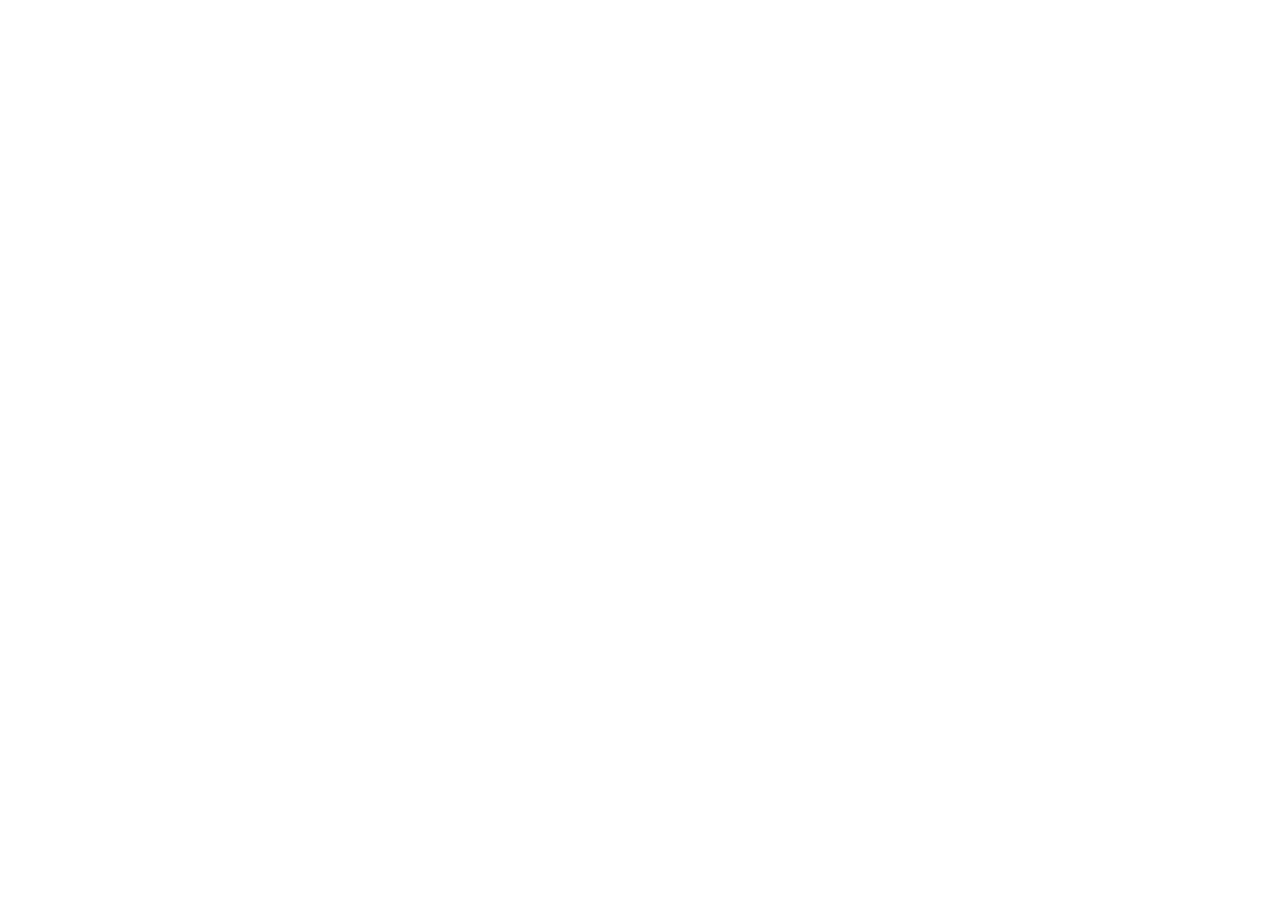
==== static/attraction.html @ 11754626 "Initial project" ====
<!DOCTYPE html>
<html lang="en">
<head>
  <meta charset="UTF-8">
  <meta name="viewport" content="width=device-width, initial-scale=1.0">
  <title>Attraction</title>
</head>
<body>
  
</body>
</html>
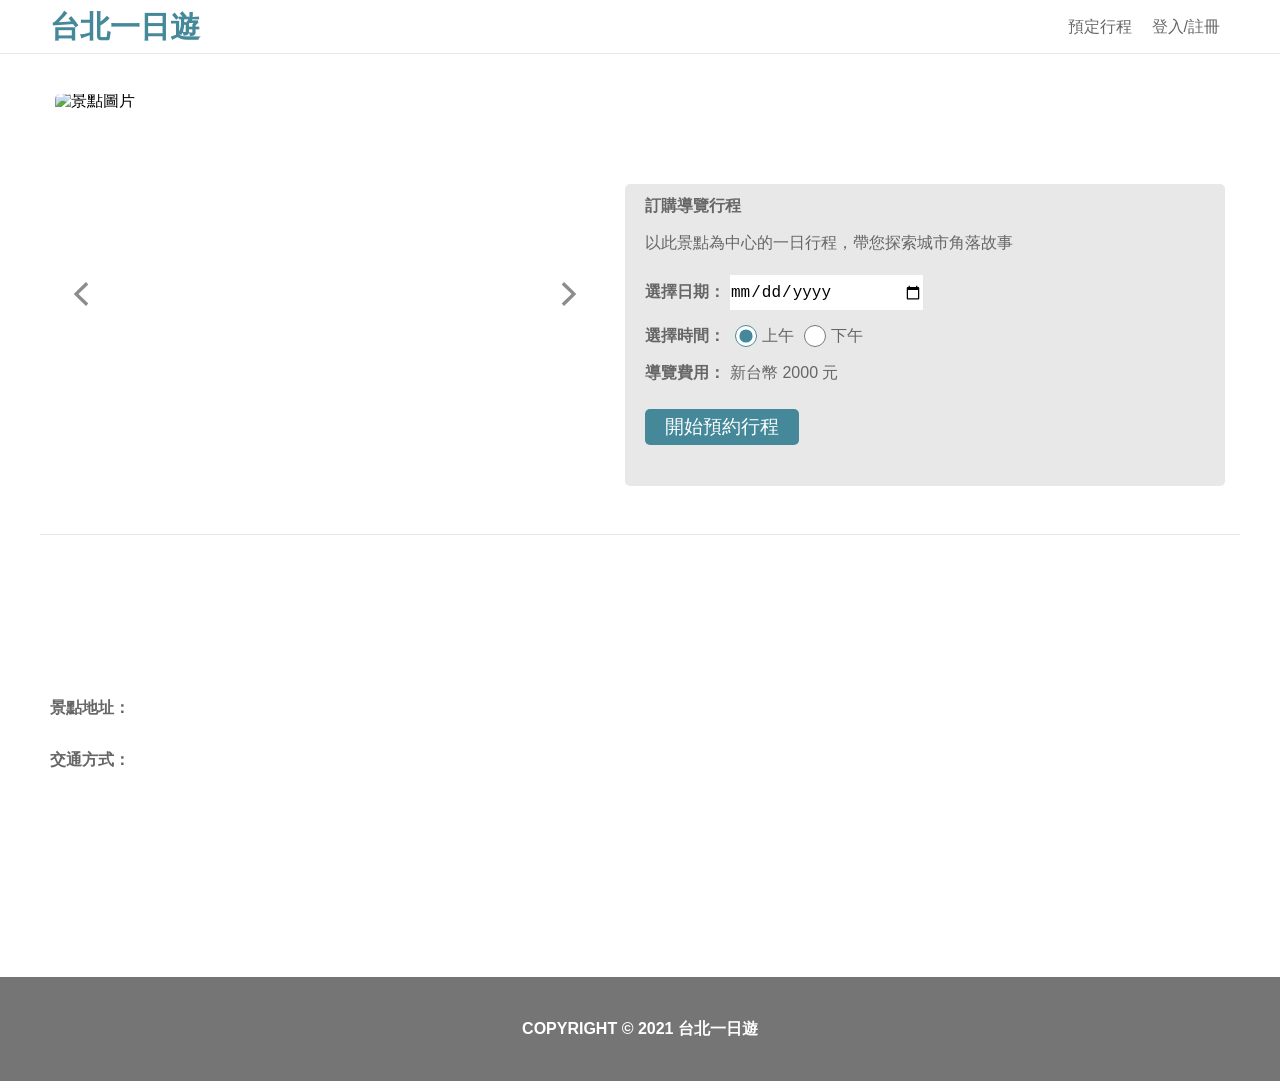
==== commit c317327f: "Complete attraction page RWD and slideshow" ====
--- a/static/attraction.html
+++ b/static/attraction.html
@@ -1,11 +1,129 @@
 <!DOCTYPE html>
-<html lang="en">
+<html lang="zh-TW">
 <head>
   <meta charset="UTF-8">
   <meta name="viewport" content="width=device-width, initial-scale=1.0">
-  <title>Attraction</title>
+  <link rel="stylesheet" href="/static/attraction.css">
+  <title>台北一日遊</title>
 </head>
 <body>
-  
+  <nav>
+    <div class="navigation">
+
+      <div class="logo">
+        <a href="/">台北一日遊</a>
+      </div>
+
+      <div class="nav-menu">
+        <div class="nav-item">預定行程</div>
+        <div class="nav-item">登入/註冊</div>
+      </div>
+
+    </div>
+  </nav>
+
+    <main>
+    <section class="attraction-section">
+
+      <div class="picture-current">
+
+        <img class="attraction-image" src="" alt="景點圖片">
+
+        <button class="picture-arrow picture-arrow-left">
+          <img src="/static/left_arrow.png" alt="上一張">
+        </button>
+
+        <button class="picture-arrow picture-arrow-right">
+          <img src="/static/right_arrow.png" alt="下一張">
+        </button>
+
+        <div class="indicator-bar">
+        </div>
+
+      </div>
+
+      <div class="profile">
+
+        <div class="attraction-title"></div>
+
+        <div class="attraction-category-mrt"></div>
+
+        <div class="booking-form">
+          <div class="booking-title">訂購導覽行程</div>
+
+          <div class="booking-description">
+            以此景點為中心的一日行程，帶您探索城市角落故事
+          </div>
+
+          <div class="booking-date">
+            <label for="booking-date-input">選擇日期：</label>
+
+            <input
+              id="booking-date-input"
+              type="date"
+            >
+          </div>
+
+          <div class="booking-time">
+            <div class="booking-label">選擇時間：</div>
+            <label class="time-option">
+              <input
+                type="radio"
+                name="booking-time"
+                value="morning"
+                checked
+              >
+              上午
+            </label>
+
+            <label class="time-option">
+              <input
+                type="radio"
+                name="booking-time"
+                value="afternoon"
+              >
+              下午
+            </label>
+          </div>
+
+          <div class="booking-price">
+            <span class="booking-label">導覽費用：</span>
+            <span>新台幣 2000 元</span>
+          </div>
+
+          <button class="booking-button">開始預約行程</button>
+
+        </div>
+      </div>
+    </section>
+
+    <div class="main-separator"></div>
+    <section class="attraction-info">
+
+      <div class="attraction-description"></div>
+
+      <div class="address-block">
+        <div class="info-title">景點地址：</div>
+
+        <div class="attraction-address"></div>
+      </div>
+
+      <div class="transport-block">
+        <div class="info-title">交通方式：</div>
+
+        <div class="attraction-transport"></div>
+      </div>
+
+    </section>
+  </main>
+
+  <footer>
+    <div class="footer-content">
+      COPYRIGHT © 2021 台北一日遊
+    </div>
+  </footer>
+
+  <script src="/static/attraction.js"></script>
+
 </body>
 </html>
--- a/static/attraction.css
+++ b/static/attraction.css
@@ -0,0 +1,556 @@
+* {
+    margin: 0;
+    padding: 0;
+    box-sizing: border-box;
+}
+body {
+    font-family: "Noto Sans TC", sans-serif;
+}
+/* ================================================== */
+nav {
+    position: fixed;
+    top: 0;
+    left: 0;
+    z-index: 1000;
+
+    width: 100%;
+    height: 54px;
+
+    display: flex;
+    align-items: center;
+    background-color: #FFFFFF;
+    border-bottom: 1px solid #E8E8E8;
+}
+.navigation {
+    display: flex;
+    justify-content: space-between;
+    align-items: center;
+
+    width: 100%;
+    max-width: 1200px;
+    padding: 0 10px;
+    margin: 0 auto;
+}
+.logo {
+    width: 150px;
+    font-size: 30px;
+    font-weight: 700;
+    line-height: 34px;
+    color: #448899;
+
+    white-space: nowrap;
+    flex-shrink: 0;
+}
+.logo a {
+    color: #448899;
+    text-decoration: none;
+}
+.nav-menu {
+    display: flex;
+    align-items: center;
+    flex-shrink: 0;
+}
+.nav-item {
+    padding: 10px;
+    font-size: 16px;
+    font-weight: 500;
+    line-height: 14px;
+    color: #666666;
+    white-space: nowrap;
+    cursor: pointer;
+}
+/* ================================================== */
+main {
+    padding-top: 94px;
+}
+.attraction-section {
+    width: 100%;
+    max-width: 1200px;
+    height: 400px;
+    margin: 0 auto;
+
+    display: flex;
+}
+.picture-current {
+    position: relative;
+
+    width: 540px;
+    height: 400px;
+    margin-left: 15px;
+
+    border-radius: 5px;
+    overflow: hidden;
+}
+.attraction-image {
+    width: 100%;
+    height: 406px;
+
+    position: relative;
+    top: -3px;
+
+    object-fit: cover;
+    display: block;
+}
+.picture-arrow {
+    position: absolute;
+    top: 182px;
+
+    width: 36px;
+    height: 36px;
+    padding: 0;
+
+    border: none;
+    background: none;
+
+    opacity: 0.75;
+    cursor: pointer;
+}
+.picture-arrow img {
+    width: 36px;
+    height: 36px;
+    display: block;
+}
+.picture-arrow-left {
+    left: 10px;
+}
+.picture-arrow-right {
+    right: 10px;
+}
+.indicator-bar {
+    position: absolute;
+    left: 0;
+    bottom: 0;
+
+    width: 100%;
+    height: 5px;
+
+    display: flex;
+    gap: 5px;
+    opacity: 0.75;
+}
+.indicator {
+    height: 5px;
+    flex: 1;
+
+    background-color: #FFFFFF;
+}
+.indicator.active {
+    background-color: #000000;
+}
+/* ================================================== */
+.profile {
+    width: 600px;
+    height: 400px;
+    margin-left: 30px;
+}
+.attraction-title {
+    width: 100%;
+    height: 33px;
+
+    font-size: 24px;
+    font-weight: 700;
+    line-height: 24px;
+    color: #666666;
+}
+.attraction-category-mrt {
+    width: 100%;
+    height: 22px;
+    margin-top: 15px;
+
+    font-size: 16px;
+    font-weight: 400;
+    line-height: 13.3px;
+    color: #666666;
+}
+.booking-form {
+    width: 600px;
+    height: 302px;
+    margin-top: 20px;
+    padding: 15px 20px;
+
+    background-color: #E8E8E8;
+    border-radius: 5px;
+}
+.booking-title {
+    height: 22px;
+
+    font-size: 16px;
+    font-weight: 700;
+    line-height: 13.3px;
+    color: #666666;
+}
+.booking-description {
+    height: 24px;
+    margin-top: 15px;
+
+    font-size: 16px;
+    font-weight: 400;
+    line-height: 13.3px;
+    color: #666666;
+}
+.booking-date {
+    height: 35px;
+    margin-top: 15px;
+
+    display: flex;
+    align-items: center;
+
+    font-size: 16px;
+    font-weight: 700;
+    color: #666666;
+}
+#booking-date-input {
+    width: 193px;
+    height: 35px;
+    margin-left: 5px;
+
+    border: none;
+    outline: none;
+
+    background-color: #FFFFFF;
+    font-size: 16px;
+    font-weight: 400;
+    color: #000000;
+}
+#booking-date-input::-webkit-calendar-picker-indicator {
+    cursor: pointer;
+}
+.booking-time {
+    height: 22px;
+    margin-top: 15px;
+
+    display: flex;
+    align-items: center;
+
+    font-size: 16px;
+    color: #666666;
+}
+.booking-time .booking-label {
+    font-weight: 700;
+}
+.time-option {
+    display: flex;
+    align-items: center;
+    margin-left: 10px;
+
+    font-weight: 400;
+    cursor: pointer;
+}
+.time-option input {
+    width: 22px;
+    height: 22px;
+    margin: 0 5px 0 0;
+    accent-color: #448899;
+}
+.booking-price {
+    height: 22px;
+    margin-top: 15px;
+
+    display: flex;
+    align-items: center;
+
+    font-size: 16px;
+    color: #666666;
+}
+.booking-price .booking-label {
+    font-weight: 700;
+    margin-right: 5px;
+}
+.booking-price span:last-child {
+    font-weight: 400;
+}
+.booking-button {
+    height: 36px;
+    margin-top: 25px;
+    padding: 10px 20px;
+
+    background-color: #448899;
+    border: none;
+    border-radius: 5px;
+
+    font-size: 19px;
+    font-weight: 400;
+    line-height: 16px;
+    color: #FFFFFF;
+    cursor: pointer;
+}
+/* ================================================== */
+.main-separator {
+    width: 100%;
+    max-width: 1200px;
+    margin: 40px auto 0;
+
+    border-top: 1px solid #E8E8E8;
+}
+.attraction-info {
+    width: 100%;
+    max-width: 1200px;
+    min-height: 362px;
+    margin: 40px auto 0;
+    padding: 10px;
+}
+.attraction-description {
+    width: 100%;
+    min-height: 96px;
+
+    font-size: 16px;
+    font-weight: 400;
+    line-height: 1.5;
+    color: #666666;
+
+    white-space: normal;
+    overflow-wrap: break-word;
+}
+.address-block {
+    width: 100%;
+    margin-top: 20px;
+}
+.info-title {
+    height: 32px;
+
+    font-size: 16px;
+    font-weight: 700;
+    line-height: 13.3px;
+    color: #666666;
+}
+.attraction-address {
+    margin-top: 0;
+
+    font-size: 16px;
+    font-weight: 400;
+    line-height: 1.5;
+    color: #666666;
+}
+.transport-block {
+    width: 100%;
+    margin-top: 20px;
+}
+.attraction-transport {
+    margin-top: 0;
+
+    font-size: 16px;
+    font-weight: 400;
+    line-height: 1.5;
+    color: #666666;
+
+    white-space: normal;
+    overflow-wrap: break-word;
+}
+/* ================================================== */
+footer {
+    height: 104px;
+    margin-top: 40px;
+    background-color: #757575;
+
+    display: flex;
+    justify-content: center;
+    align-items: center;
+}
+.footer-content {
+    font-size: 16px;
+    font-weight: 700;
+    line-height: 13.3px;
+    color: #FFFFFF;
+}
+/* ================================================== */
+/* Tablet */
+@media (max-width: 1200px) and (min-width: 601px) {
+    main {
+        padding-top: 94px;
+    }
+    .attraction-section {
+        width: calc(100% - 40px);
+        max-width: none;
+        height: auto;
+        margin: 0 auto;
+
+        display: flex;
+        flex-direction: column;
+    }
+    .picture-current {
+        width: 100%;
+        height: 400px;
+        margin-left: 0;
+    }
+    .attraction-image {
+        width: 100%;
+        height: 100%;
+        top: 0;
+        object-fit: cover;
+    }
+    .profile {
+        width: 100%;
+        height: auto;
+        margin-top: 30px;
+        margin-left: 0;
+    }
+    .booking-form {
+        width: 100%;
+        height: 302px;
+    }
+    .booking-description {
+        width: 100%;
+        height: auto;
+
+        white-space: normal;
+        overflow-wrap: break-word;
+    }
+    .main-separator {
+        width: calc(100% - 40px);
+        margin-top: 40px;
+    }
+    .attraction-info {
+        position: static;
+
+        width: calc(100% - 40px);
+        max-width: none;
+        height: auto;
+        margin: 40px auto 0;
+    }
+    .attraction-description {
+        position: static;
+
+        width: 100%;
+        height: auto;
+        line-height: 1.5;
+
+        white-space: normal;
+        overflow-wrap: break-word;
+    }
+    .address-block {
+        position: static;
+
+        width: 100%;
+        margin-top: 30px;
+    }
+    .info-title {
+        height: auto;
+    }
+    .attraction-address {
+        line-height: 1.5;
+    }
+    .transport-block {
+        position: static;
+
+        width: 100%;
+        margin-top: 30px;
+    }
+    .attraction-transport {
+        line-height: 1.5;
+
+        white-space: normal;
+        overflow-wrap: break-word;
+    }
+}
+/* ================================================== */
+/* Mobile */
+@media (max-width: 600px) {
+    main {
+        padding-top: 94px;
+    }
+    .attraction-section {
+        width: 100%;
+        max-width: none;
+        height: auto;
+
+        display: flex;
+        flex-direction: column;
+    }
+    .picture-current {
+        width: calc(100% - 20px);
+        height: 350px;
+        margin: 0 10px;
+        border-radius: 5px;
+    }
+    .attraction-image {
+        width: 100%;
+        height: 100%;
+
+        position: static;
+
+        object-fit: cover;
+        object-position: center;
+    }
+    .picture-arrow {
+        top: 157px;
+    }
+    .picture-arrow-left {
+        left: 10px;
+    }
+    .picture-arrow-right {
+        right: 10px;
+    }
+    .indicator-bar {
+        width: 100%;
+        height: 5px;
+
+        left: 0;
+        bottom: 0;
+    }
+    .profile {
+        width: calc(100% - 20px);
+        height: 390px;
+        margin: 20px 10px 0;
+    }
+    .attraction-title {
+        width: 100%;
+        height: 33px;
+    }
+    .attraction-category-mrt {
+        width: 100%;
+        height: 22px;
+        margin-top: 15px;
+    }
+    .booking-form {
+        width: 100%;
+        height: 300px;
+        margin-top: 20px;
+        padding: 15px 20px;
+    }
+    .booking-description {
+        width: 300px;
+        height: auto;
+        margin-top: 15px;
+        line-height: 1.5;
+    }
+    .booking-time {
+        height: 22px;
+        margin-top: 15px;
+    }
+    .booking-price {
+        height: 22px;
+        margin-top: 15px;
+    }
+    .main-separator {
+        width: calc(100% - 20px);
+        margin: 40px auto 0;
+    }
+    .attraction-info {
+        width: calc(100% - 20px);
+        min-height: 712px;
+        margin: 40px auto 0;
+        padding: 10px;
+    }
+    .attraction-description {
+        width: 100%;
+        height: auto;
+
+        line-height: 1.5;
+        white-space: normal;
+        overflow-wrap: break-word;
+    }
+    .address-block {
+        width: 100%;
+        margin-top: 20px;
+    }
+    .transport-block {
+        width: 100%;
+        margin-top: 20px;
+    }
+    .attraction-address,
+    .attraction-transport {
+        line-height: 1.5;
+        white-space: normal;
+        overflow-wrap: break-word;
+    }
+}
